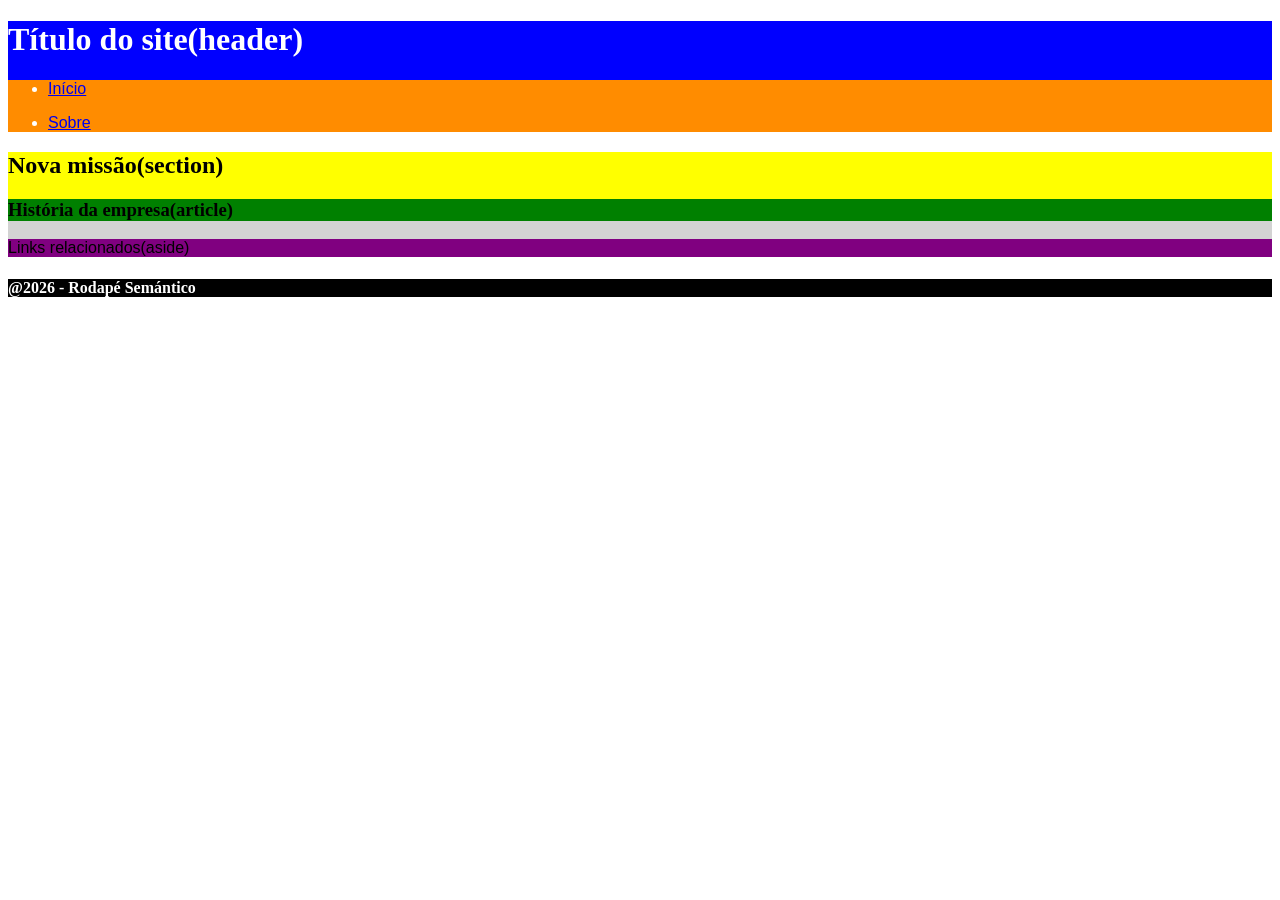
==== html/semantico.html @ f20f730f "r" ====
<!DOCTYPE html>
<html lang="pt-BR">
    <head>
        <meta charset="UTF-8">
        <meta name="viewport" content="width=device-width, initial-scale=1.0">
        <title>Projeto HTML semântico</title>
        <style>
            header { 
            background-color:blue
            }
            nav {
            background-color:darkorange
            }
            main {
            background-color:lightgray
            }
            article {
            background-color:green
            }
            section {
            background-color:yellow
            }
            aside {
            background-color:purple
            }
            footer {
            background-color:black
            }
        </style>
        <link rel="stylesheet" href="../../assets/css/style.css">
    <body>
        <header style="color: white;">
            <h1>Título do site(header)</h1>
            <nav>
                <ul>
                    <li><p><a href="#">Início</a></p></li>
                    <li><p><a href="#">Sobre</a></p></li>
                </ul>
            </nav>
        </header>
        <main>
            <section>
                <h1>Nova missão(section)</h1>
                <article>
                    <h3>História da empresa(article)</h3>
                </article>
            </section>
            <aside>
                <p>Links relacionados(aside)</p>
            </aside>
        </main>
        <footer style="color:white">
            <h4>@2026 - Rodapé Semántico</h4>
        </footer>
    </body>
</html>
---- assets/css/style.css ----
p {  font-family: Arial, sans-serif; font-size: 14 px; }
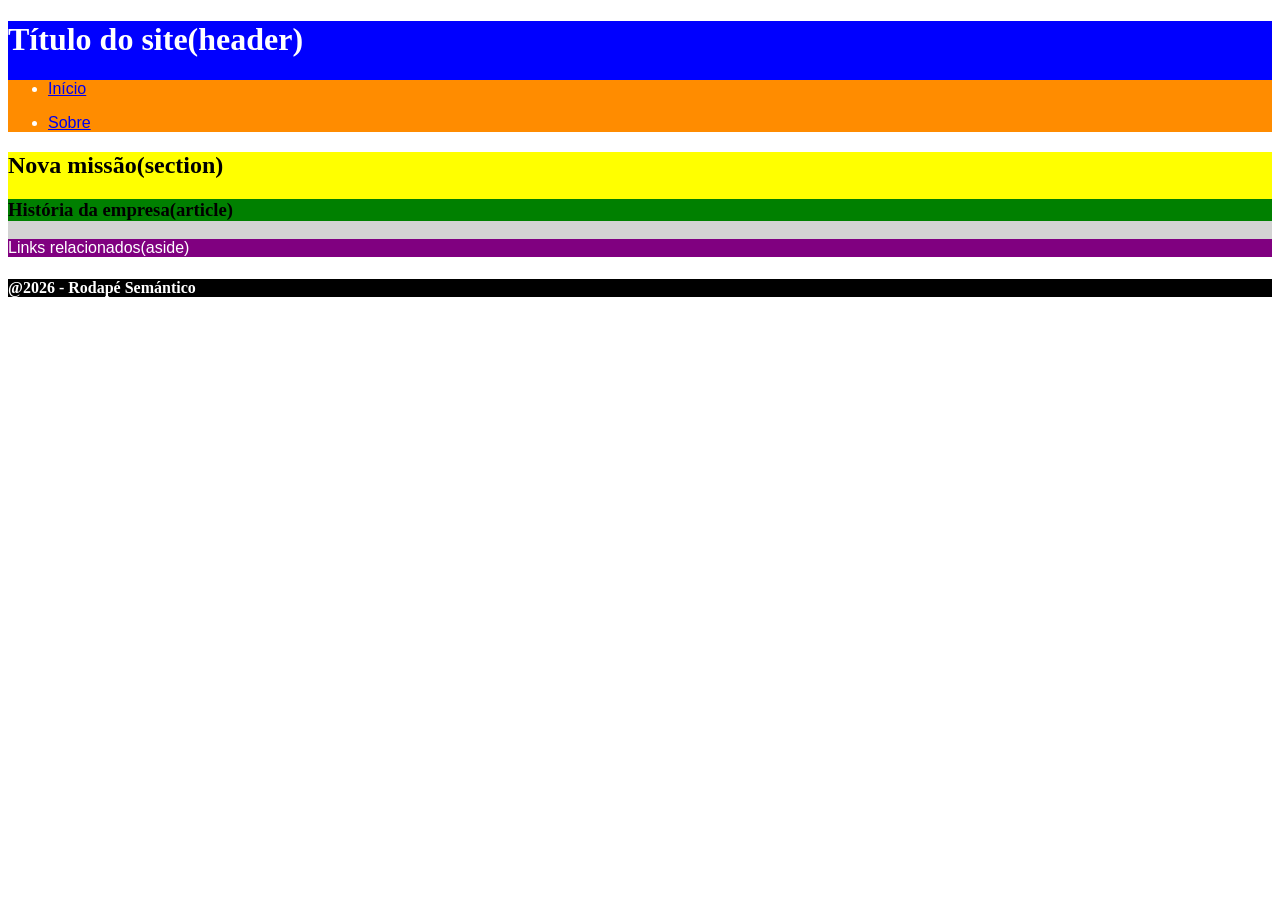
==== commit 9cea831a: "t" ====
--- a/html/semantico.html
+++ b/html/semantico.html
@@ -45,7 +45,7 @@
                     <h3>História da empresa(article)</h3>
                 </article>
             </section>
-            <aside>
+            <aside style="color:white">
                 <p>Links relacionados(aside)</p>
             </aside>
         </main>
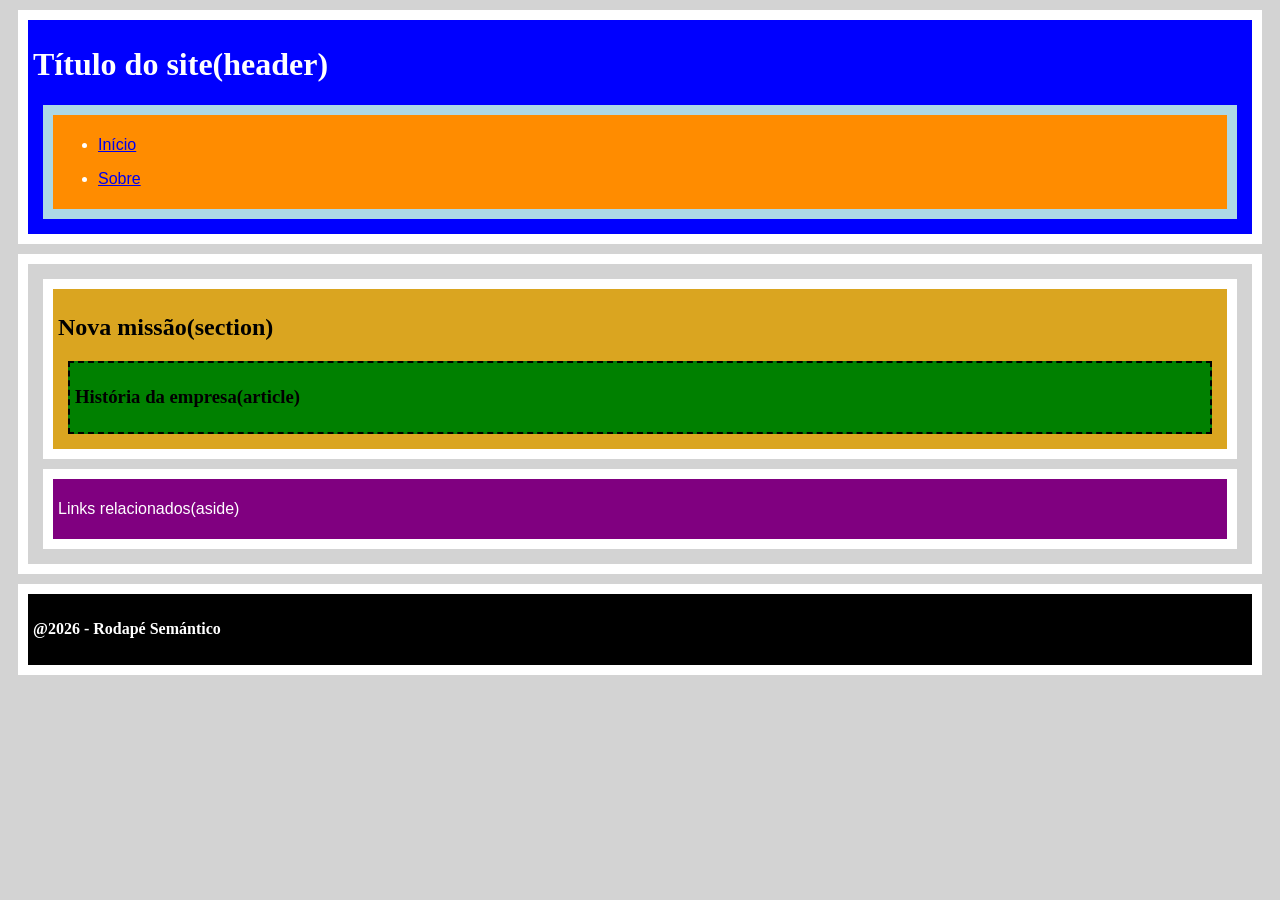
==== commit 78b00c86: "u" ====
--- a/html/semantico.html
+++ b/html/semantico.html
@@ -4,32 +4,56 @@
         <meta charset="UTF-8">
         <meta name="viewport" content="width=device-width, initial-scale=1.0">
         <title>Projeto HTML semântico</title>
+        <link rel="stylesheet" href="../assets/css/style.css">
         <style>
+            body{
+                background-color:lightgray
+            }
             header { 
-            background-color:blue
+                background-color:blue;
+                padding: 5px;
+                border: 10px solid white;
+                margin: 10px;
             }
             nav {
-            background-color:darkorange
+                background-color:darkorange;
+                border: 10px solid lightblue;
+                margin: 10px;
+                padding: 5px;
             }
             main {
-            background-color:lightgray
+                background-color:lightgrey;
+                padding: 5px;
+                margin: 10px;
+                border: 10px solid white;
             }
             article {
-            background-color:green
+                background-color:green;
+                padding: 5px;
+                margin: 10px;
+                border: 2px dashed;
             }
             section {
-            background-color:yellow
+                background-color:goldenrod;
+                padding: 5px;
+                margin: 10px;
+                border: 10px solid white;
             }
             aside {
-            background-color:purple
+                background-color:purple;
+                padding: 5px;
+                margin: 10px;
+                border: 10px solid white;
             }
             footer {
-            background-color:black
+                background-color:black;
+                padding: 5px;
+                margin: 10px;
+                border: 10px solid white;
             }
         </style>
-        <link rel="stylesheet" href="../../assets/css/style.css">
     <body>
-        <header style="color: white;">
+        <header style="color:white">
             <h1>Título do site(header)</h1>
             <nav>
                 <ul>
--- a/assets/css/style.css
+++ b/assets/css/style.css
@@ -1 +1,25 @@
-p {  font-family: Arial, sans-serif; font-size: 14 px; }+p {
+      font-family: Arial, sans-serif; font-size: 14 px;
+    }
+header { 
+    background-color:blue;
+    padding: 10px;
+}
+nav {
+    background-color:darkorange
+}
+main {
+    background-color:lightgray
+}
+article {
+    background-color:green
+}
+section {
+    background-color:yellow
+}
+aside {
+    background-color:purple
+}
+footer {
+    background-color:black
+}
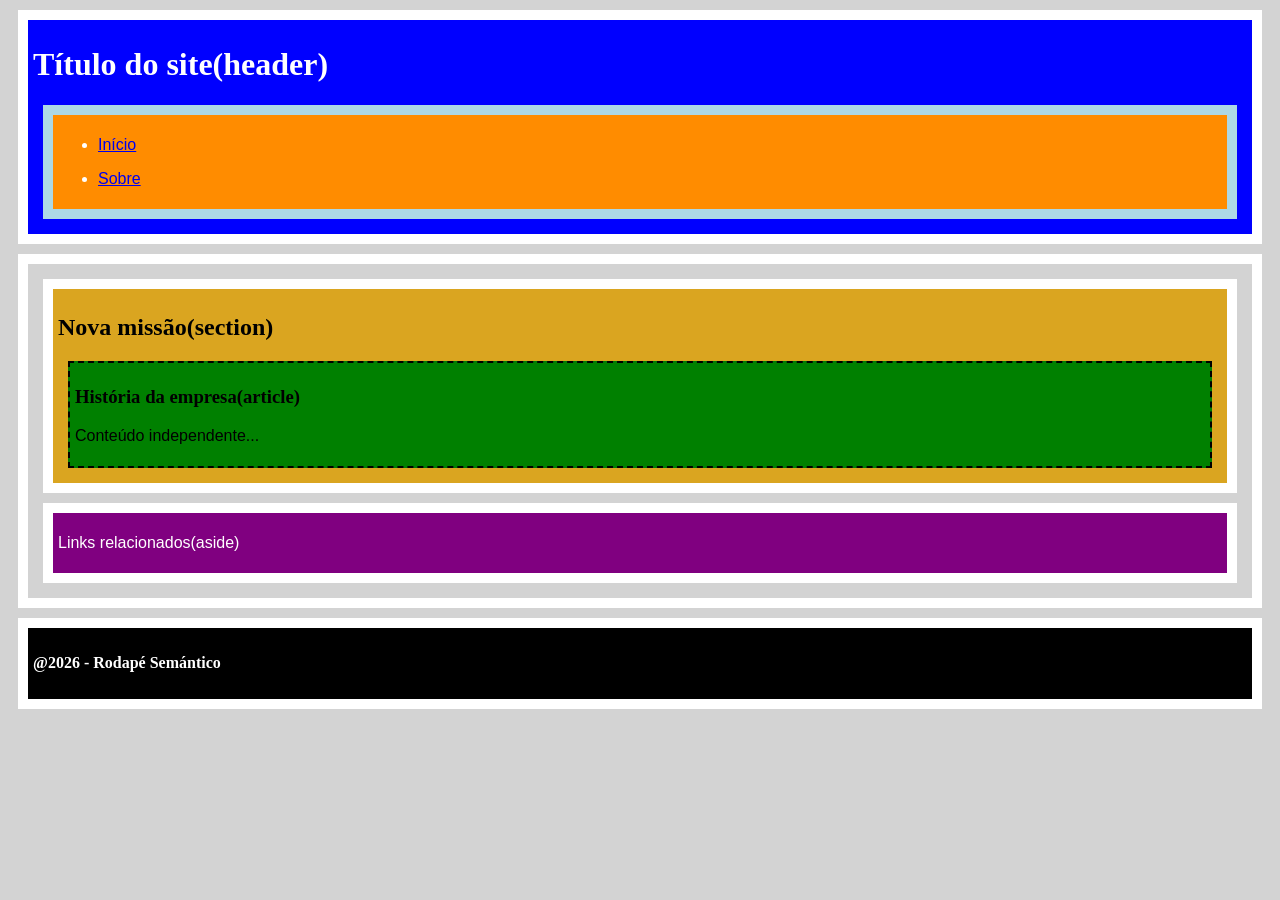
==== commit 74c42cfe: "u" ====
--- a/html/semantico.html
+++ b/html/semantico.html
@@ -67,6 +67,7 @@
                 <h1>Nova missão(section)</h1>
                 <article>
                     <h3>História da empresa(article)</h3>
+                    <p>Conteúdo independente...</p>
                 </article>
             </section>
             <aside style="color:white">
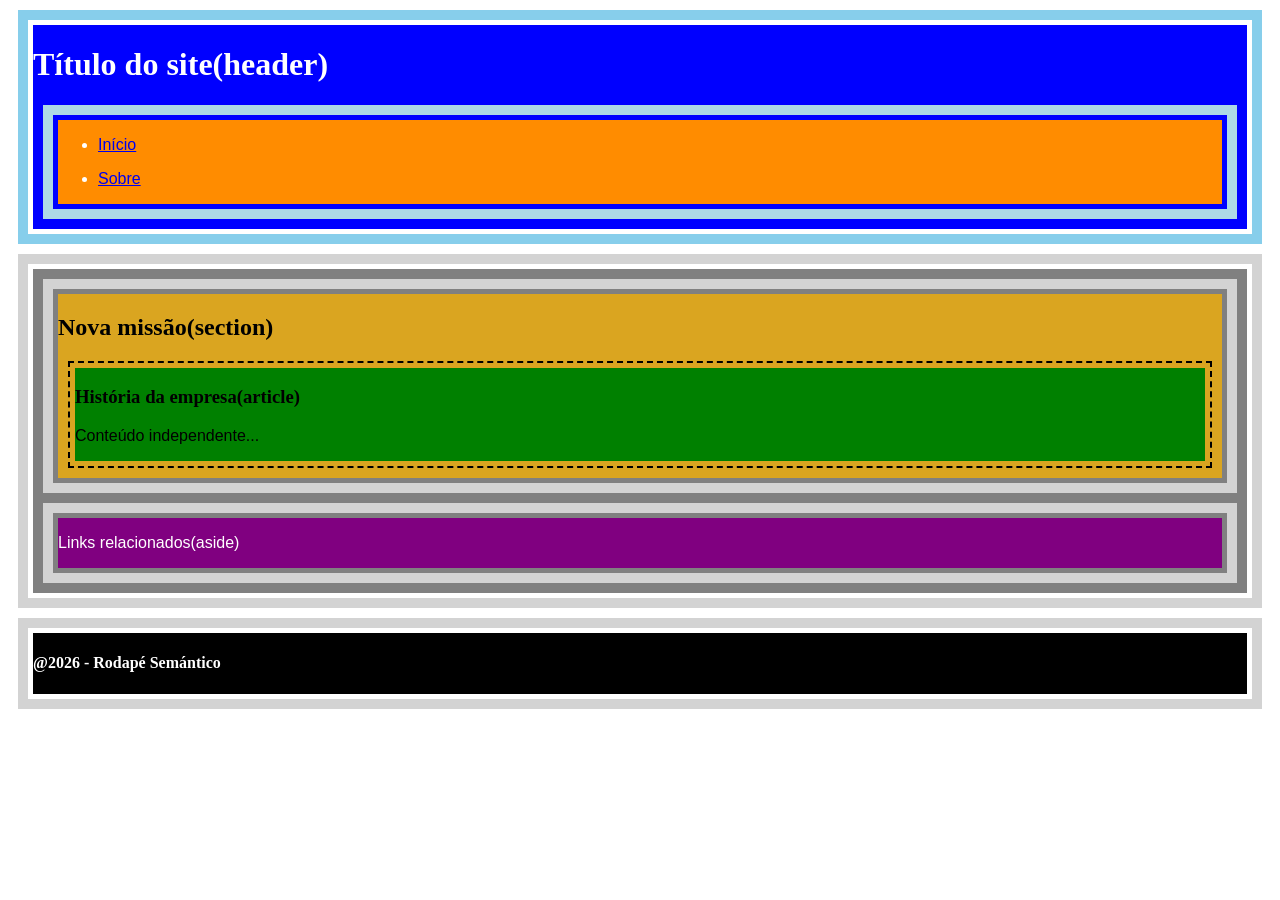
==== commit 6b8a6b57: "u" ====
--- a/html/semantico.html
+++ b/html/semantico.html
@@ -6,50 +6,54 @@
         <title>Projeto HTML semântico</title>
         <link rel="stylesheet" href="../assets/css/style.css">
         <style>
-            body{
-                background-color:lightgray
-            }
             header { 
                 background-color:blue;
                 padding: 5px;
-                border: 10px solid white;
+                border: 10px solid skyblue;
                 margin: 10px;
+                background-clip: content-box;
             }
             nav {
                 background-color:darkorange;
                 border: 10px solid lightblue;
                 margin: 10px;
                 padding: 5px;
+                background-clip: content-box;
             }
             main {
-                background-color:lightgrey;
+                background-color:grey;
                 padding: 5px;
                 margin: 10px;
-                border: 10px solid white;
+                border: 10px solid lightgray;
+                background-clip: content-box;
             }
             article {
                 background-color:green;
                 padding: 5px;
                 margin: 10px;
                 border: 2px dashed;
+                background-clip: content-box;
             }
             section {
                 background-color:goldenrod;
                 padding: 5px;
                 margin: 10px;
-                border: 10px solid white;
+                border: 10px solid lightgrey;
+                background-clip: content-box;
             }
             aside {
                 background-color:purple;
                 padding: 5px;
                 margin: 10px;
-                border: 10px solid white;
+                border: 10px solid lightgrey;
+                background-clip: content-box;
             }
             footer {
                 background-color:black;
                 padding: 5px;
                 margin: 10px;
-                border: 10px solid white;
+                border: 10px solid lightgrey;
+                background-clip: content-box;
             }
         </style>
     <body>
